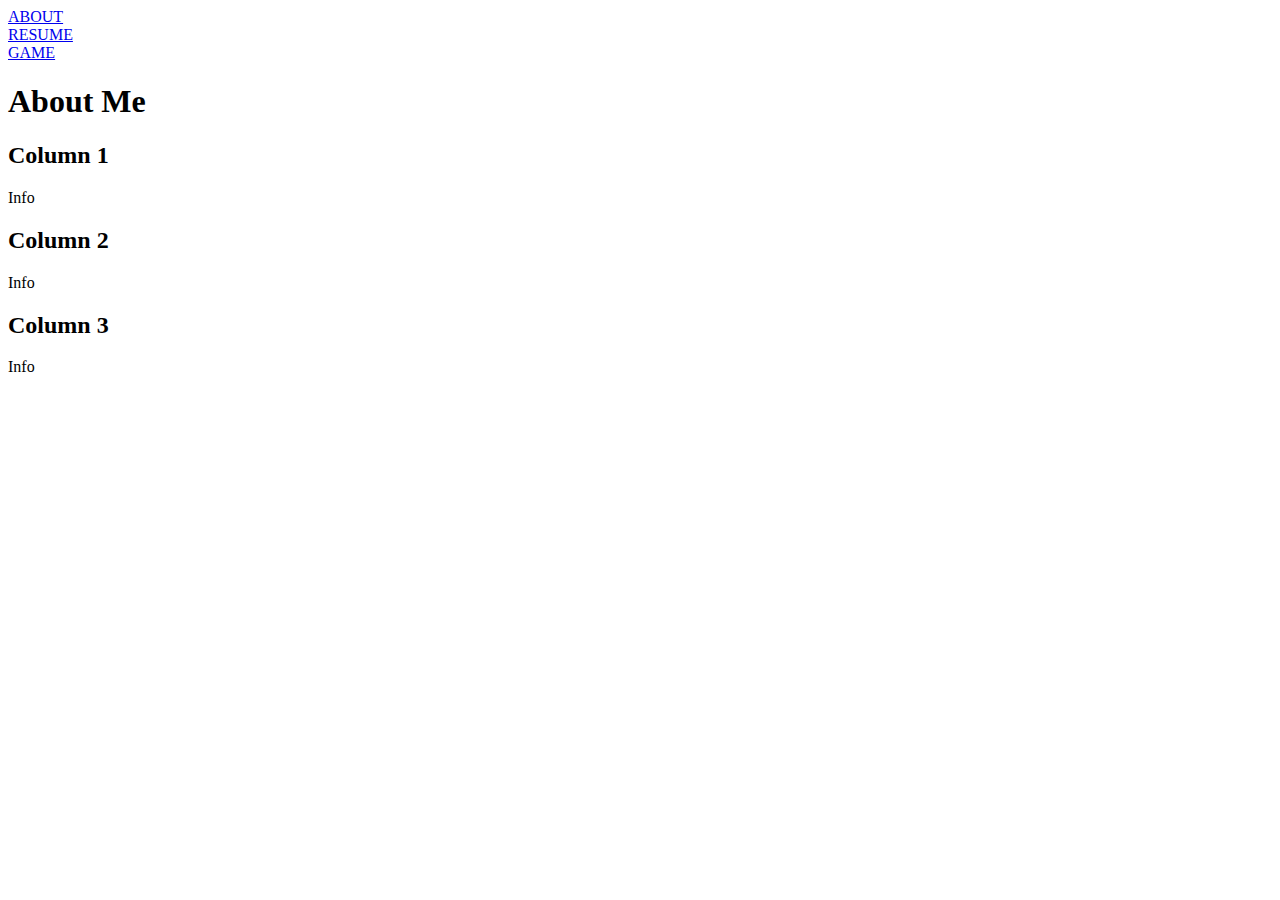
==== docs/index.html @ 7c5be260 "Index to index" ====
<!DOCTYPE html>
<html lang="en">
<head>
    <title>About</title>
    <link src="reset.css" href="stylesheet">
    <link src="index.css" href="stylesheet">
</head>
<body>
    <!--Navigation-->
    <div class="nav-bar">
        <li><a href="index.html">ABOUT</a></li>
        <li><a href="resume.html">RESUME</a></li>
        <li><a href="other.html">GAME</a></li>
    </div>
    <!--Content-->
    <div class="content">
        <div class="header">
            <h1>About Me</h1>
        </div>
        <div class="about">
            <div class="row">
                <div class="column" style="">
                    <h2>Column 1</h2>
                    <p>Info</p>
                </div>
                <div class="column" style="">
                    <h2>Column 2</h2>
                    <p>Info</p>
                </div>
                <div class="column" style="">
                    <h2>Column 3</h2>
                    <p>Info</p>
                </div>
            </div>
        </div>
    </div>
    <!--Footer-->
    <div class="footer"></div>
</body>
</html>
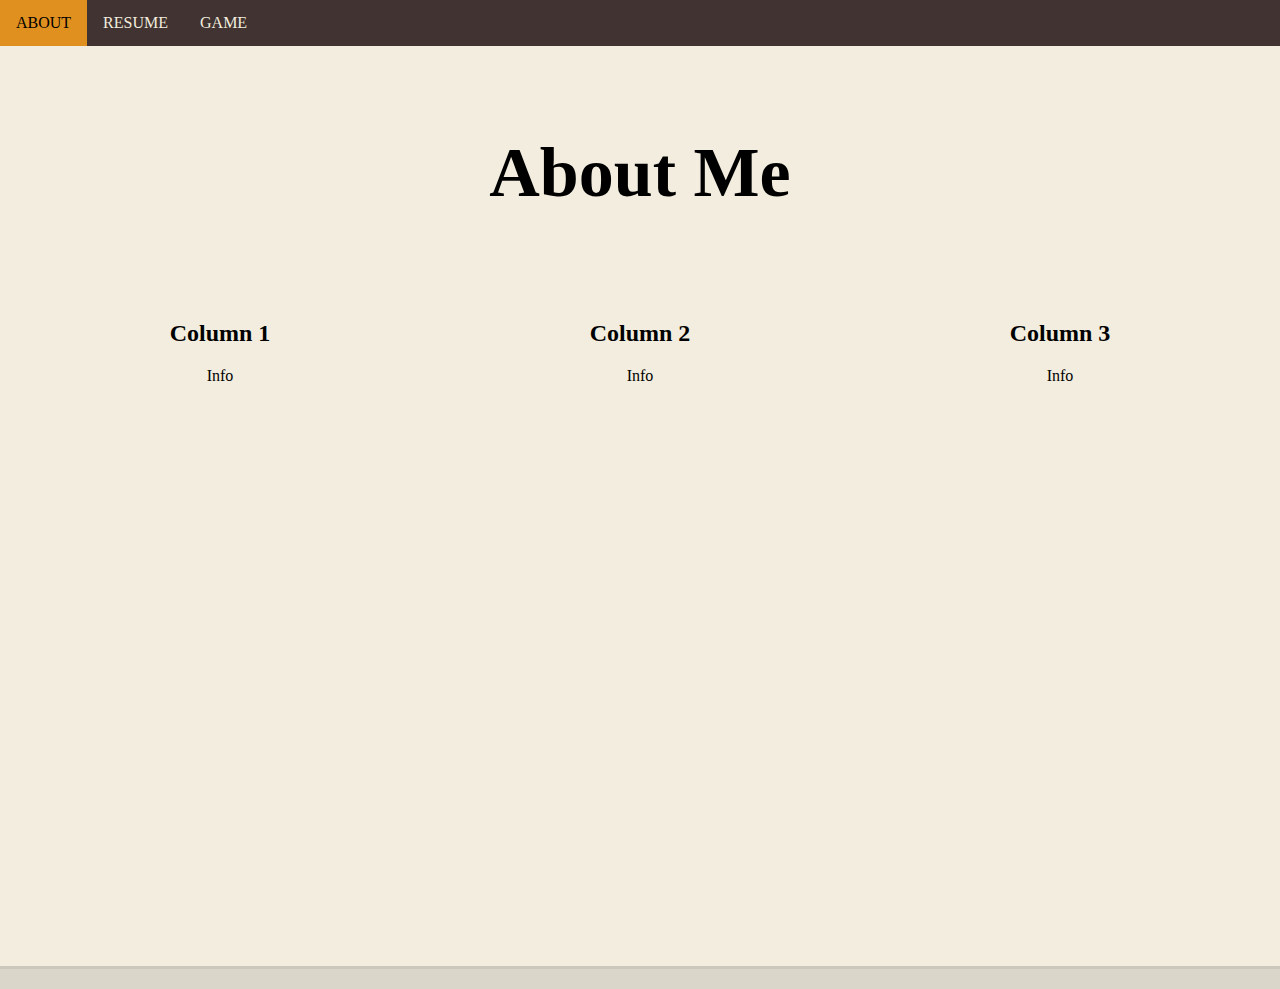
==== commit a7d09aa5: "Merge branch 'main' of https://github.com/Milligan-IS218-Classroom/final-project-crew1830 into main" ====
--- a/docs/index.html
+++ b/docs/index.html
@@ -2,8 +2,8 @@
 <html lang="en">
 <head>
     <title>About</title>
-    <link src="reset.css" href="stylesheet">
-    <link src="index.css" href="stylesheet">
+    <link href="reset.css" rel="stylesheet">
+    <link href="index.css" rel="stylesheet">
 </head>
 <body>
     <!--Navigation-->
--- a/docs/index.css
+++ b/docs/index.css
@@ -0,0 +1,27 @@
+@charset "utf-8";
+
+.header {
+    padding: 30px;
+    text-align: center;
+    font-size: 35px;
+  }
+  
+  .row {
+    display: -webkit-flex;
+    display: flex;
+  }
+  
+  .column {
+    -webkit-flex: 1;
+    -ms-flex: 1;
+    flex: 1;
+    padding: 10px;
+    text-align: center;
+  }
+          
+  @media (max-width: 600px) {
+    .row {
+      -webkit-flex-direction: column;
+      flex-direction: column;
+    }
+  }
